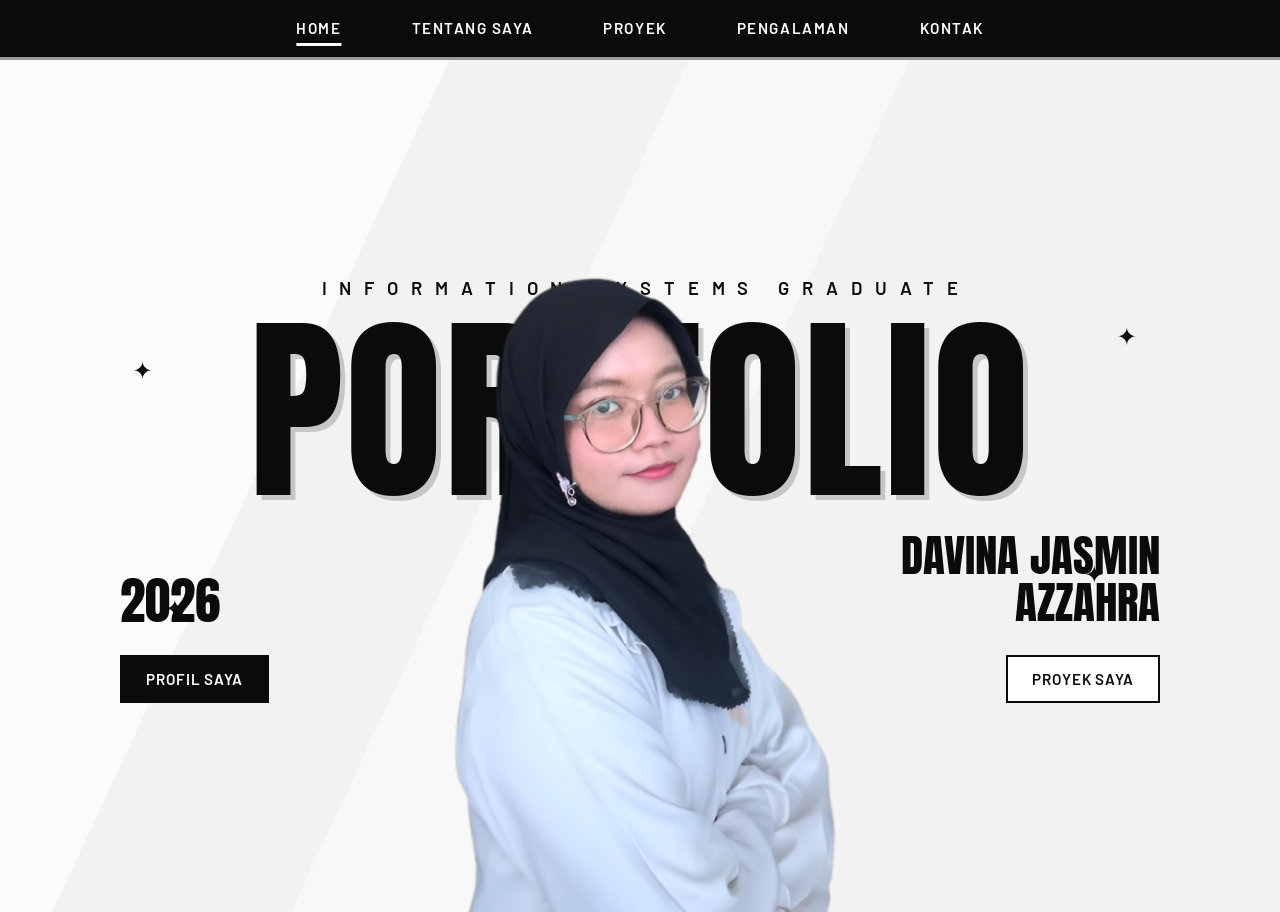
==== index.html @ 0fe9bff9 "Upload portofolio" ====
<!DOCTYPE html>
<html lang="id">
<head>
<meta charset="utf-8">
<meta name="viewport" content="width=device-width, initial-scale=1">
<title>Davina Jasmin Azzahra | Portfolio 2026</title>
<meta name="description" content="Portofolio Davina Jasmin Azzahra, lulusan Sistem Informasi dengan pengalaman perancangan sistem, pengembangan web, dan pengujian perangkat lunak.">
<link rel="preconnect" href="https://fonts.googleapis.com">
<link rel="preconnect" href="https://fonts.gstatic.com" crossorigin>
<link href="https://fonts.googleapis.com/css2?family=Anton&family=Barlow:wght@400;500;600&display=swap" rel="stylesheet">
<link rel="stylesheet" href="style.css">
<style>
/* Menu navigasi: bar hitam di atas, menu aktif digaris bawah (tanpa kotak) */
.nav{background:#0B0B0B;border-bottom:3px solid #9A9A9A}
.nav ul{justify-content:center;gap:clamp(.25rem,3vw,2.2rem)}
.nav a{padding:1rem 1.1rem;color:#fff;font-size:.95rem;letter-spacing:.1em;background:none;transition:color .2s}
.nav a:hover{background:none;color:#9A9A9A;text-decoration:none}
.nav a[aria-current="page"]{background:none;color:#fff;text-decoration:underline;text-decoration-thickness:3px;text-underline-offset:9px}
@media (max-width:760px){.nav ul{justify-content:flex-start}}
</style>
</head>
<body class="light">
<nav class="nav" aria-label="Navigasi utama">
  <ul>
    <li><a href="index.html" aria-current="page">Home</a></li>
    <li><a href="tentang.html">Tentang saya</a></li>
    <li><a href="proyek.html">Proyek</a></li>
    <li><a href="pengalaman.html">Pengalaman</a></li>
    <li><a href="kontak.html">Kontak</a></li>
  </ul>
</nav>
<main>
  <div class="cover">
    <span class="star" style="left:3%;top:34%" aria-hidden="true">&#10022;</span>
    <span class="star" style="left:6%;top:62%;animation-delay:.8s" aria-hidden="true">&#10022;</span>
    <span class="star" style="right:4%;top:30%;animation-delay:1.5s" aria-hidden="true">&#10022;</span>
    <span class="star" style="right:7%;top:58%;animation-delay:2.2s" aria-hidden="true">&#10022;</span>
    <p class="kicker">Information Systems Graduate</p>
    <h1 class="big">Portfolio</h1>
    <img class="cover-photo" src="foto.png" alt="Foto Davina" onload="this.style.display='block'">
    <div class="cover-row">
      <span class="year">2026</span>
      <span class="who">Davina Jasmin<br>Azzahra</span>
    </div>
    <div class="cta">
      <a class="btn solid" href="tentang.html">Profil Saya</a>
      <a class="btn" href="proyek.html">Proyek Saya</a>
    </div>
  </div>
</main>
</body>
</html>
---- style.css ----
/* ===== WARNA: ganti di sini, semua halaman ikut berubah ===== */
:root{
  --black:#0B0B0B; --dark:#161616; --white:#FFFFFF; --paper:#F2F2F2; --gray:#9A9A9A;
  --display:"Anton",Impact,"Arial Narrow Bold",sans-serif;
  --body:"Barlow","Segoe UI",system-ui,sans-serif;
}
*{box-sizing:border-box}
@view-transition{navigation:auto}
html{scroll-behavior:smooth}
body{margin:0;font:400 1.0625rem/1.65 var(--body);background:var(--dark);color:var(--paper);min-height:100vh}
body.light{background:var(--paper);color:var(--black)}
a{color:inherit}
:focus-visible{outline:3px solid var(--gray);outline-offset:3px}
h1,h2,h3{font-family:var(--display);font-weight:400;margin:0;line-height:1.02;text-transform:uppercase}

/* ===== MENU ATAS ===== */
.nav{position:sticky;top:0;z-index:10;background:var(--black);border-bottom:3px solid var(--gray)}
.nav ul{max-width:1080px;margin:0 auto;padding:0 1.25rem;list-style:none;display:flex;justify-content:center;gap:clamp(.25rem,3vw,2.2rem);overflow-x:auto}
.nav a{display:block;padding:1rem 1.1rem;color:var(--white);text-decoration:none;font-weight:600;font-size:.95rem;letter-spacing:.1em;text-transform:uppercase;white-space:nowrap;transition:background .2s,color .2s}
.nav a:hover{color:var(--gray)}
.nav a[aria-current="page"]{color:var(--white);text-decoration:underline;text-decoration-thickness:3px;text-underline-offset:9px}

/* ===== HOME ===== */
body.light{background-image:linear-gradient(115deg,rgba(255,255,255,.7) 0 28%,transparent 28% 42%,rgba(255,255,255,.45) 42% 55%,transparent 55%)}
.cover{position:relative;max-width:1080px;margin:0 auto;padding:3.5rem 1.25rem 0;min-height:calc(100vh - 3rem);display:flex;flex-direction:column;justify-content:center;text-align:center}
.kicker{font:600 1.15rem var(--body);letter-spacing:.7em;text-transform:uppercase;margin:0 0 .6rem;padding-left:.7em}
.big{font-size:clamp(4rem,19vw,12.5rem);letter-spacing:.01em;text-shadow:5px 5px 0 rgba(0,0,0,.18);position:relative;z-index:1}
.cover-row{display:flex;justify-content:space-between;align-items:flex-end;gap:1rem;text-align:left;margin-top:1.2rem;position:relative;z-index:3}
.year{font:400 clamp(2rem,6vw,3.2rem)/1 var(--display)}
.who{font:400 clamp(1.6rem,5vw,2.8rem)/1.05 var(--display);text-align:right;text-transform:uppercase}
.cta{display:flex;gap:.8rem;flex-wrap:wrap;justify-content:center;margin:1.8rem 0 3rem;position:relative;z-index:3}
.btn{display:inline-block;padding:.8rem 1.5rem;font:600 .95rem var(--body);letter-spacing:.06em;text-transform:uppercase;text-decoration:none;border:2px solid currentColor;transition:transform .2s}
.btn.solid{background:var(--black);color:var(--white);border-color:var(--black)}
.btn:hover{transform:translateY(-2px)}
body.light .btn:not(.solid){background:var(--white)}
.cover-photo{position:absolute;left:0;right:0;margin:0 auto;bottom:0;height:80%;z-index:2;display:none;pointer-events:none}
.star{position:absolute;font-size:1.5rem;pointer-events:none}

/* ===== HALAMAN ISI (latar gelap) ===== */
.content{max-width:1080px;margin:0 auto;padding:3rem 1.25rem 4rem}
.title{font-size:clamp(2.6rem,8.5vw,6rem);color:var(--white);text-shadow:4px 4px 0 rgba(0,0,0,.5);margin-bottom:2rem}
.about{display:grid;grid-template-columns:260px minmax(0,1fr);gap:2.5rem;align-items:start}
.frame{position:relative;aspect-ratio:3/4;background:var(--black);border:2px solid var(--gray);display:grid;place-items:center;overflow:hidden}
.frame span{font:400 5rem var(--display);color:var(--gray)}
.frame img{position:absolute;inset:0;width:100%;height:100%;object-fit:cover;object-position:top}
.about>div:last-child{max-width:62ch}
.about p{margin:0 0 1rem;text-align:justify;hyphens:auto}
.chips{display:flex;flex-wrap:wrap;gap:.45rem;list-style:none;padding:0;margin:1.4rem 0 0}
.chips li{border:1px solid var(--gray);padding:.2rem .8rem;font-size:.92rem;transition:background .2s,color .2s}
.chips li:hover{background:var(--white);color:var(--black)}
.facts{display:grid;grid-template-columns:repeat(auto-fit,minmax(220px,1fr));gap:1rem;margin-top:1.6rem}
.facts div{border-top:2px solid var(--gray);padding-top:.5rem}
.facts b{display:block;font:400 1.5rem/1.1 var(--display);color:var(--white);text-transform:uppercase}
.facts small{color:var(--gray);font-size:.92rem}
.facts .lihat{display:block;width:fit-content;white-space:nowrap;margin-top:.4rem;font-weight:600;font-size:.92rem;text-decoration:underline;text-underline-offset:4px}
.facts .lihat:hover{text-decoration-thickness:2px}

details{border:2px solid var(--gray);background:rgba(0,0,0,.35);margin-bottom:1rem}
summary{cursor:pointer;list-style:none;padding:1.1rem 1.3rem;display:flex;justify-content:space-between;align-items:center;gap:1rem}
summary::-webkit-details-marker{display:none}
summary::after{content:"+";font:400 2rem/1 var(--display);color:var(--gray);flex:none}
details[open] summary::after{content:"\2212"}
summary h3{font-size:clamp(1.4rem,3.6vw,2rem);color:var(--white);transition:color .2s}
summary:hover h3{color:var(--gray)}
summary small{display:block;font-size:.95rem;color:var(--gray);margin-top:.2rem}
.body{padding:0 1.3rem 1.3rem}
.body ul{margin:0;padding-left:1.2rem}
.body li{margin:.45rem 0;max-width:68ch}
.body .chips{margin-top:1rem;padding-left:0}

/* kategori proyek, galeri screenshot, tombol laporan */
.kat{font-size:clamp(1.5rem,4vw,2.2rem);color:var(--white);margin:2.8rem 0 1rem;padding-bottom:.4rem;border-bottom:2px solid var(--gray);animation:rise .6s both}
.title+.kat{margin-top:0}
.kat span{color:var(--gray);margin-right:.7rem}
.shots{display:grid;grid-template-columns:repeat(auto-fill,minmax(240px,1fr));gap:.8rem;margin:1.3rem 0 0}
.shots:empty{display:none}
.shots figure{margin:0;border:2px solid var(--gray);background:var(--black)}
.shots img{display:block;width:100%;height:auto}
.shots figcaption{font-size:.9rem;color:var(--gray);padding:.4rem .6rem}
.body .btn{margin-top:1.3rem}

.tl{list-style:none;padding:0;margin:0;border-left:3px solid var(--gray)}
.tl li{padding:0 0 1.9rem 1.5rem;position:relative}
.tl li::before{content:"";position:absolute;left:-9px;top:.45rem;width:15px;height:15px;background:var(--white);transform:rotate(45deg)}
.tl h3{font-size:1.6rem;color:var(--white)}
.tl .when{font-weight:600;color:var(--gray);margin:.1rem 0 .4rem}
.tl p{margin:0;max-width:62ch}

.links{display:grid;gap:1rem;max-width:560px}
.links a{display:flex;justify-content:space-between;align-items:center;gap:1rem;border:2px solid var(--gray);padding:1.1rem 1.3rem;text-decoration:none;font:400 1.5rem var(--display);text-transform:uppercase;color:var(--white);background:rgba(0,0,0,.35);transition:background .25s,color .25s}
.links a:hover{background:var(--white);color:var(--black)}
.links small{font:500 .95rem var(--body);text-transform:none;color:var(--gray)}
.links a:hover small{color:var(--dark)}
.links a span:last-child{transition:transform .25s}
.links a:hover span:last-child{transform:translateX(10px)}

/* tombol buka-tutup galeri */
.actions{display:flex;flex-wrap:wrap;gap:.8rem;align-items:flex-start;margin-top:1.3rem}
.body .actions .btn{margin-top:0}
.body .actions details.sub{margin:0;border:0;background:none;animation:none;flex:0 0 auto}
.body .actions details.sub[open]{flex-basis:100%}
.sub>summary{display:inline-flex;align-items:center;gap:.7rem;padding:.8rem 1.5rem;font:600 .95rem var(--body);letter-spacing:.06em;text-transform:uppercase;border:2px solid currentColor;transition:transform .2s}
.body .sub>summary::after{content:"+";font:600 1.2rem/1 var(--body);color:inherit}
.body .sub[open]>summary::after{content:"\2212"}
.sub>summary:hover{transform:translateY(-2px)}
.sub[open]>summary{margin-bottom:0}
body.light .sub>summary{background:var(--white);color:var(--black);border-color:var(--black)}
.sub .shots{margin-top:1.1rem}

/* tabel pengujian */
.tbl-wrap{overflow-x:auto;margin-top:1.1rem;border:2px solid var(--gray)}
.tbl{width:100%;border-collapse:collapse;font-size:.95rem}
.tbl.detail{min-width:640px}
.tbl th,.tbl td{padding:.55rem .8rem;text-align:left;vertical-align:top;border-bottom:1px solid var(--gray)}
.tbl th{font:400 1rem var(--display);text-transform:uppercase;letter-spacing:.04em;white-space:nowrap;background:rgba(0,0,0,.35);color:var(--white)}
.tbl .num{text-align:center}
.tbl .ok{font-weight:600;white-space:nowrap}
.tbl tbody tr:last-child td{border-bottom:0}
.tbl tfoot td{font-weight:600;border-top:2px solid var(--gray);border-bottom:0}
.tbl .bukti{width:84px;text-align:center}
.tbl .thumb{display:block;width:72px;height:auto;border:1px solid var(--gray);background:var(--white);transition:transform .2s}
.tbl .thumb:hover{transform:scale(1.06)}
.tbl .thumb.wide{width:100%;max-width:560px;margin:0 auto}
.tbl tr.hasil td{text-align:center;border-top:2px solid var(--gray)}
.tbl tr.hasil small{display:block;margin-top:.4rem;color:var(--gray)}
.tbl.detail{min-width:720px}
.tbl-title{font-size:1.3rem;color:var(--white);margin:1.5rem 0 0}
.tbl-title small{font:500 .9rem var(--body);color:var(--gray);text-transform:none;margin-left:.4rem}
.tbl-title:first-child{margin-top:1.1rem}

/* ===== TEMA TERANG untuk halaman isi (body.light) ===== */
body.light .title{color:var(--black);text-shadow:4px 4px 0 rgba(0,0,0,.15)}
body.light .chips li{border-color:var(--black)}
body.light .chips li:hover{background:var(--black);color:var(--white)}
body.light .facts div{border-top-color:var(--black)}
body.light .facts b{color:var(--black)}
body.light .facts small{color:#555}
body.light .frame{border-color:var(--black)}
body.light details{border-color:var(--black);background:rgba(255,255,255,.65)}
body.light summary::after{color:var(--black)}
body.light summary h3{color:var(--black)}
body.light summary:hover h3{color:#555}
body.light summary small{color:#555}
body.light .tl{border-left-color:var(--black)}
body.light .tl li::before{background:var(--black)}
body.light .tl h3{color:var(--black)}
body.light .tl .when{color:#555}
body.light .links a{border-color:var(--black);color:var(--black);background:rgba(255,255,255,.65)}
body.light .links a:hover{background:var(--black);color:var(--white)}
body.light .links small{color:#555}
body.light .links a:hover small{color:#ccc}
body.light .kat{color:var(--black);border-bottom-color:var(--black)}
body.light .kat span{color:#555}
body.light .shots figure{border-color:var(--black);background:var(--white)}
body.light .shots figcaption{color:#333}
body.light .tbl-wrap{border-color:var(--black);background:rgba(255,255,255,.65)}
body.light .tbl th,body.light .tbl td{border-bottom-color:#bbb}
body.light .tbl th{background:var(--black);color:var(--white)}
body.light .tbl tfoot td{border-top-color:var(--black)}
body.light .tbl .thumb{border-color:var(--black)}
body.light .tbl tr.hasil td{border-top-color:var(--black)}
body.light .tbl tr.hasil small{color:#333}
body.light .tbl-title{color:var(--black)}
body.light .tbl-title small{color:#555}

/* ===== ANIMASI (masuk bertahap saat halaman dibuka) ===== */
@keyframes rise{from{opacity:0;transform:translateY(28px)}to{opacity:1;transform:none}}
@keyframes pop{from{opacity:0;transform:translateY(70px) scale(.95)}to{opacity:1;transform:none}}
@keyframes slideL{from{opacity:0;transform:translateX(-44px)}to{opacity:1;transform:none}}
@keyframes twinkle{0%,100%{opacity:.2;transform:scale(.7) rotate(0)}50%{opacity:1;transform:scale(1.25) rotate(45deg)}}
.kicker{animation:rise .6s .05s both}
.big{animation:rise .85s .15s cubic-bezier(.2,.7,.2,1) both}
.cover-row{animation:rise .7s .35s both}
.cta{animation:rise .7s .5s both}
.cover-photo{animation:pop .95s .3s cubic-bezier(.2,.7,.2,1) both}
.star{animation:twinkle 3s ease-in-out infinite}
.title{animation:slideL .7s cubic-bezier(.2,.7,.2,1) both}
.frame{animation:rise .8s .15s both}
.about>div:last-child>*{animation:rise .6s both}
.about>div:last-child>:nth-child(1){animation-delay:.2s}
.about>div:last-child>:nth-child(2){animation-delay:.3s}
.about>div:last-child>:nth-child(3){animation-delay:.4s}
.about>div:last-child>:nth-child(4){animation-delay:.5s}
details{animation:rise .6s both}
details:nth-of-type(1){animation-delay:.1s}
details:nth-of-type(2){animation-delay:.25s}
details:nth-of-type(3){animation-delay:.4s}
details:nth-of-type(4){animation-delay:.55s}
details:nth-of-type(5){animation-delay:.7s}
details[open] .body{animation:rise .4s both}
.tl li{animation:rise .6s both}
.tl li:nth-child(1){animation-delay:.1s}
.tl li:nth-child(2){animation-delay:.25s}
.tl li:nth-child(3){animation-delay:.4s}
.tl li:nth-child(4){animation-delay:.55s}
.links a{animation:rise .6s both}
.links a:nth-child(1){animation-delay:.1s}
.links a:nth-child(2){animation-delay:.25s}
.links a:nth-child(3){animation-delay:.4s}
@media (prefers-reduced-motion:reduce){*,*::before,*::after{animation:none!important;transition:none!important}html{scroll-behavior:auto}}

@media (min-width:761px){
  .cta{justify-content:space-between}
}
@media (max-width:760px){
  .about{grid-template-columns:1fr}
  .frame{max-width:240px}
  .cover-photo{height:54%}
  .kicker{letter-spacing:.3em;font-size:1rem;padding-left:.3em}
  .nav ul{justify-content:flex-start}
}
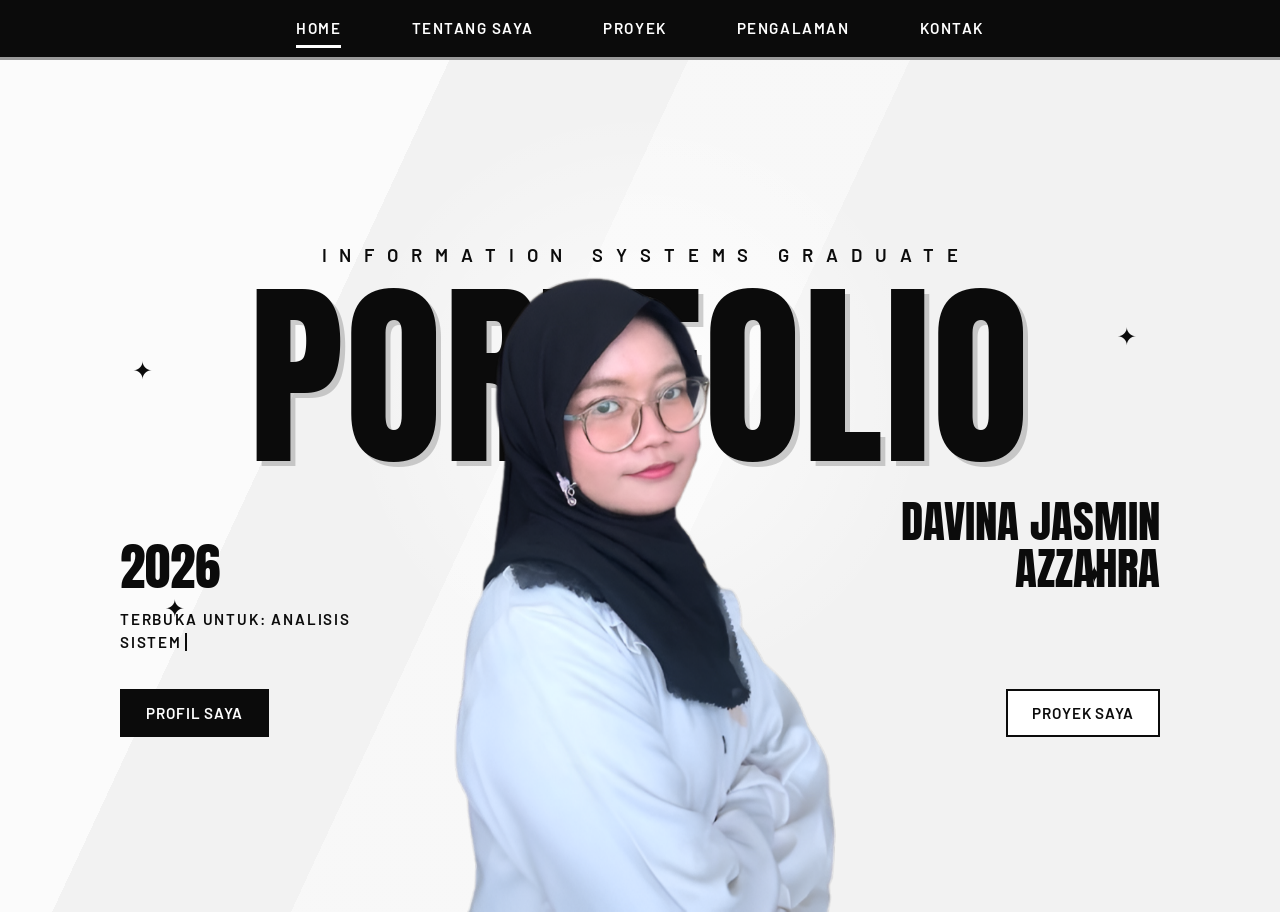
==== commit 622de476: "Update tampilan mobile dan animasi" ====
--- a/index.html
+++ b/index.html
@@ -2,26 +2,23 @@
 <html lang="id">
 <head>
 <meta charset="utf-8">
-<meta name="viewport" content="width=device-width, initial-scale=1">
+<meta name="viewport" content="width=device-width, initial-scale=1, viewport-fit=cover">
 <title>Davina Jasmin Azzahra | Portfolio 2026</title>
 <meta name="description" content="Portofolio Davina Jasmin Azzahra, lulusan Sistem Informasi dengan pengalaman perancangan sistem, pengembangan web, dan pengujian perangkat lunak.">
 <link rel="preconnect" href="https://fonts.googleapis.com">
 <link rel="preconnect" href="https://fonts.gstatic.com" crossorigin>
 <link href="https://fonts.googleapis.com/css2?family=Anton&family=Barlow:wght@400;500;600&display=swap" rel="stylesheet">
 <link rel="stylesheet" href="style.css">
-<style>
-/* Menu navigasi: bar hitam di atas, menu aktif digaris bawah (tanpa kotak) */
-.nav{background:#0B0B0B;border-bottom:3px solid #9A9A9A}
-.nav ul{justify-content:center;gap:clamp(.25rem,3vw,2.2rem)}
-.nav a{padding:1rem 1.1rem;color:#fff;font-size:.95rem;letter-spacing:.1em;background:none;transition:color .2s}
-.nav a:hover{background:none;color:#9A9A9A;text-decoration:none}
-.nav a[aria-current="page"]{background:none;color:#fff;text-decoration:underline;text-decoration-thickness:3px;text-underline-offset:9px}
-@media (max-width:760px){.nav ul{justify-content:flex-start}}
-</style>
+<link rel="stylesheet" href="extra.css">
+<script>document.documentElement.classList.add("js")</script>
 </head>
 <body class="light">
 <nav class="nav" aria-label="Navigasi utama">
-  <ul>
+  <div class="nav-bar">
+    <a class="brand" href="index.html" aria-label="Beranda">DJA</a>
+    <button class="nav-toggle" type="button" aria-expanded="false" aria-controls="menu" aria-label="Buka menu"><span></span><span></span><span></span></button>
+  </div>
+  <ul id="menu">
     <li><a href="index.html" aria-current="page">Home</a></li>
     <li><a href="tentang.html">Tentang saya</a></li>
     <li><a href="proyek.html">Proyek</a></li>
@@ -42,11 +39,13 @@
       <span class="year">2026</span>
       <span class="who">Davina Jasmin<br>Azzahra</span>
     </div>
+    <p class="roles">Terbuka untuk: <span id="role">Analisis Sistem</span></p>
     <div class="cta">
       <a class="btn solid" href="tentang.html">Profil Saya</a>
       <a class="btn" href="proyek.html">Proyek Saya</a>
     </div>
   </div>
 </main>
+<script src="app.js" defer></script>
 </body>
 </html>
--- a/extra.css
+++ b/extra.css
@@ -0,0 +1,147 @@
+/* ===== TAMBAHAN: menu HP, animasi halus, interaktif ===== */
+:root{--ease:cubic-bezier(.22,.8,.24,1)}
+html{-webkit-text-size-adjust:100%}
+body{overflow-x:hidden}
+img{max-width:100%}
+
+/* transisi antarhalaman: menu tetap diam, isi halaman memudar halus */
+::view-transition-old(root){animation:vt-out .22s ease both}
+::view-transition-new(root){animation:vt-in .38s var(--ease) both}
+@keyframes vt-out{to{opacity:0;transform:translateY(-8px)}}
+@keyframes vt-in{from{opacity:0;transform:translateY(12px)}}
+.nav{view-transition-name:nav}
+
+/* bar progres scroll */
+.progress{position:fixed;left:0;top:0;height:3px;width:100%;transform:scaleX(0);transform-origin:left;background:linear-gradient(90deg,#fff,#9A9A9A);z-index:50;pointer-events:none}
+
+/* ===== MENU ATAS ===== */
+.nav{position:sticky;top:0;z-index:40;background:#0B0B0B;border-bottom:3px solid #9A9A9A;transition:transform .35s var(--ease)}
+.nav.hide{transform:translateY(-101%)}
+.nav-bar{display:none}
+.nav ul{max-width:1080px;margin:0 auto;padding:0 1.25rem;list-style:none;display:flex;justify-content:center;gap:clamp(.25rem,3vw,2.2rem);overflow:visible}
+.nav a{position:relative;display:block;padding:1rem 1.1rem;color:#fff;font-weight:600;font-size:.95rem;letter-spacing:.1em;text-transform:uppercase;white-space:nowrap;text-decoration:none;background:none;transition:color .25s}
+.nav ul a::after{content:"";position:absolute;left:1.1rem;right:1.1rem;bottom:.55rem;height:3px;background:#fff;transform:scaleX(0);transform-origin:left;transition:transform .35s var(--ease)}
+.nav ul a:hover{color:#cfcfcf;background:none;text-decoration:none}
+.nav ul a:hover::after,.nav ul a[aria-current="page"]::after{transform:scaleX(1)}
+.nav a[aria-current="page"]{color:#fff;text-decoration:none;background:none}
+
+@media (max-width:760px){
+  .nav-bar{display:flex;align-items:center;justify-content:space-between;padding:0 .6rem 0 1.1rem;height:56px}
+  .nav .brand{font:400 1.7rem/1 var(--display);letter-spacing:.04em;padding:0;color:#fff}
+  .nav .brand::after{display:none}
+  .nav-toggle{position:relative;width:48px;height:48px;border:0;background:none;color:#fff;cursor:pointer;-webkit-tap-highlight-color:transparent}
+  .nav-toggle span{position:absolute;left:12px;right:12px;height:3px;background:#fff;border-radius:2px;transition:transform .35s var(--ease),opacity .2s,top .35s var(--ease)}
+  .nav-toggle span:nth-child(1){top:16px}
+  .nav-toggle span:nth-child(2){top:23px}
+  .nav-toggle span:nth-child(3){top:30px}
+  .nav.open .nav-toggle span:nth-child(1){top:23px;transform:rotate(45deg)}
+  .nav.open .nav-toggle span:nth-child(2){opacity:0;transform:scaleX(.2)}
+  .nav.open .nav-toggle span:nth-child(3){top:23px;transform:rotate(-45deg)}
+  .nav ul{display:grid;grid-template-columns:1fr;max-width:none;position:absolute;left:0;right:0;top:100%;margin:0;padding:0;background:#0B0B0B;border-bottom:3px solid #9A9A9A;max-height:0;overflow:hidden;visibility:hidden;transition:max-height .45s var(--ease),visibility 0s .45s}
+  .nav.open ul{max-height:80vh;visibility:visible;transition:max-height .45s var(--ease),visibility 0s}
+  .nav ul li{opacity:0;transform:translateX(-18px);transition:opacity .3s,transform .4s var(--ease)}
+  .nav.open ul li{opacity:1;transform:none}
+  .nav.open ul li:nth-child(1){transition-delay:.06s}
+  .nav.open ul li:nth-child(2){transition-delay:.11s}
+  .nav.open ul li:nth-child(3){transition-delay:.16s}
+  .nav.open ul li:nth-child(4){transition-delay:.21s}
+  .nav.open ul li:nth-child(5){transition-delay:.26s}
+  .nav ul a{padding:1.05rem 1.3rem;font-size:1.05rem;border-top:1px solid #2a2a2a}
+  .nav ul a::after{left:0;right:auto;top:0;bottom:0;width:5px;height:auto;transform:scaleY(0);transform-origin:top}
+  .nav ul a:hover::after,.nav ul a[aria-current="page"]::after{transform:scaleY(1)}
+  .nav ul a[aria-current="page"]{background:#161616}
+}
+
+/* ===== HOME ===== */
+.cover::before{content:"";position:absolute;inset:0;pointer-events:none;z-index:-1;background:radial-gradient(420px circle at var(--mx,50%) var(--my,40%),rgba(255,255,255,.9),transparent 70%);opacity:.8;transition:opacity .4s}
+.js .big{animation:none}
+.big .ch{display:inline-block;animation:letter .8s var(--ease) backwards;animation-delay:calc(var(--i)*70ms + 150ms);transition:transform .3s var(--ease),text-shadow .3s;cursor:default}
+.big .ch:hover,.big .ch:active{transform:translateY(-.07em) rotate(-4deg);text-shadow:8px 10px 0 rgba(0,0,0,.25)}
+@keyframes letter{from{opacity:0;transform:translateY(.5em) rotate(8deg)}}
+.cover-photo{translate:var(--px,0) var(--py,0);transition:translate .25s ease-out}
+.star{cursor:pointer;pointer-events:auto;translate:var(--px,0) var(--py,0);transition:translate .3s ease-out}
+.star.spin{animation:spin .8s var(--ease)}
+@keyframes spin{to{transform:rotate(360deg) scale(1.8);opacity:1}}
+.roles{margin:1.1rem 0 0;font-weight:600;letter-spacing:.12em;text-transform:uppercase;font-size:.95rem;position:relative;z-index:3;animation:rise .7s .45s both}
+.roles #role{border-right:2px solid currentColor;padding-right:.2rem;animation:blink .8s steps(1) infinite}
+@keyframes blink{50%{border-color:transparent}}
+.btn{position:relative;overflow:hidden;transition:transform .25s var(--ease),background .25s,color .25s,box-shadow .25s;-webkit-tap-highlight-color:transparent}
+.btn:hover{box-shadow:5px 5px 0 rgba(0,0,0,.25)}
+.btn:active{transform:scale(.96)}
+.btn .rp{position:absolute;border-radius:50%;background:currentColor;opacity:.25;transform:scale(0);animation:ripple .6s ease-out forwards;pointer-events:none}
+@keyframes ripple{to{transform:scale(1);opacity:0}}
+
+@media (max-width:760px){
+  .cover{min-height:calc(100svh - 59px);justify-content:flex-start;padding:2rem 1rem 1.2rem}
+  .kicker{font-size:.8rem;letter-spacing:.28em;padding-left:.28em;margin-bottom:.3rem}
+  .big{font-size:clamp(3rem,19vw,6rem);white-space:nowrap}
+  .cover-photo{position:relative;left:auto;right:auto;bottom:auto;height:auto;width:auto;max-width:82%;max-height:44svh;object-fit:contain;margin:-.3rem auto 0}
+  .cover-row{margin-top:.4rem;align-items:center}
+  .year{font-size:1.9rem}
+  .who{font-size:1.45rem}
+  .cta{display:grid;grid-template-columns:1fr 1fr;gap:.6rem;margin:1.1rem 0 .5rem}
+  .btn{text-align:center;padding:.85rem .5rem;font-size:.85rem}
+  .roles{font-size:.78rem;margin-top:.5rem}
+  .star{font-size:1.2rem}
+}
+
+/* ===== ISI HALAMAN: muncul saat di-scroll ===== */
+.js .rv{opacity:0;transform:translateY(30px);transition:opacity .7s var(--ease),transform .8s var(--ease);transition-delay:var(--d,0s);will-change:opacity,transform}
+.js .rv.in{opacity:1;transform:none;will-change:auto}
+.js .kat,.js .tl li,.js .links a,.js details,.js .about>div:last-child>*,.js .frame{animation:none!important}
+.js details[open] .body{animation:none}
+.js .rv.tl-item::before{transition:transform .5s var(--ease) .2s}
+.js .tl li.rv:not(.in)::before{transform:rotate(45deg) scale(0)}
+.js .tl li.rv.in::before{transform:rotate(45deg) scale(1)}
+
+.js .title{animation:none}
+.title .ln{display:inline-block;animation:slideL .8s var(--ease) both}
+
+/* kartu interaktif */
+details{transition:box-shadow .3s,transform .3s var(--ease)}
+details:not(.sub):hover{box-shadow:6px 6px 0 rgba(0,0,0,.25)}
+summary{-webkit-tap-highlight-color:transparent;transition:background .2s}
+summary::after{transition:transform .35s var(--ease)}
+details[open]>summary::after{transform:rotate(180deg)}
+.tl li{transition:transform .35s var(--ease)}
+.tl li:hover{transform:translateX(8px)}
+.tl h3{transition:letter-spacing .35s var(--ease)}
+.tl li:hover h3{letter-spacing:.03em}
+.frame{transition:transform .25s ease-out,box-shadow .3s;transform-style:preserve-3d;will-change:transform}
+.frame:hover{box-shadow:10px 10px 0 rgba(0,0,0,.25)}
+.chips li{transition:background .25s,color .25s,transform .25s var(--ease);cursor:default}
+.chips li:hover{transform:translateY(-3px) rotate(-2deg)}
+.links a{transition:background .3s,color .3s,transform .35s var(--ease),box-shadow .3s}
+.links a:hover{transform:translateX(6px);box-shadow:8px 8px 0 rgba(0,0,0,.25)}
+.links a:active{transform:scale(.98)}
+.shots figure{overflow:hidden}
+.shots img{transition:transform .5s var(--ease)}
+.shots figure:hover img{transform:scale(1.05)}
+
+/* tombol kembali ke atas */
+.totop{position:fixed;right:1rem;bottom:1rem;width:46px;height:46px;border:2px solid #0B0B0B;background:#fff;color:#0B0B0B;font:400 1.3rem/1 var(--display);cursor:pointer;z-index:30;opacity:0;transform:translateY(20px);pointer-events:none;transition:opacity .3s,transform .4s var(--ease),background .2s,color .2s}
+.totop.show{opacity:1;transform:none;pointer-events:auto}
+.totop:hover{background:#0B0B0B;color:#fff}
+
+@media (max-width:760px){
+  .content{padding:2rem 1rem 3.5rem}
+  .kat{margin-top:2.2rem}
+  summary{padding:1rem}
+  .actions .btn,.sub>summary{width:100%;justify-content:center;text-align:center}
+  .body .actions details.sub{flex:1 1 100%}
+  .links a{font-size:1.25rem}
+  .tl li:hover{transform:none}
+}
+@media (hover:none){
+  .big .ch:hover{transform:none}
+  details:not(.sub):hover,.links a:hover,.frame:hover{box-shadow:none}
+}
+@media (prefers-reduced-motion:reduce){
+  .js .rv{opacity:1;transform:none}
+  ::view-transition-group(*),::view-transition-old(*),::view-transition-new(*){animation:none!important}
+}
+
+/* desktop: kalimat "Terbuka untuk" di sisi kiri, tidak menimpa foto */
+@media (min-width:761px){
+  .roles{align-self:flex-start;text-align:left;max-width:300px;min-height:3.4em;margin:1rem 0 0;line-height:1.5}
+}
